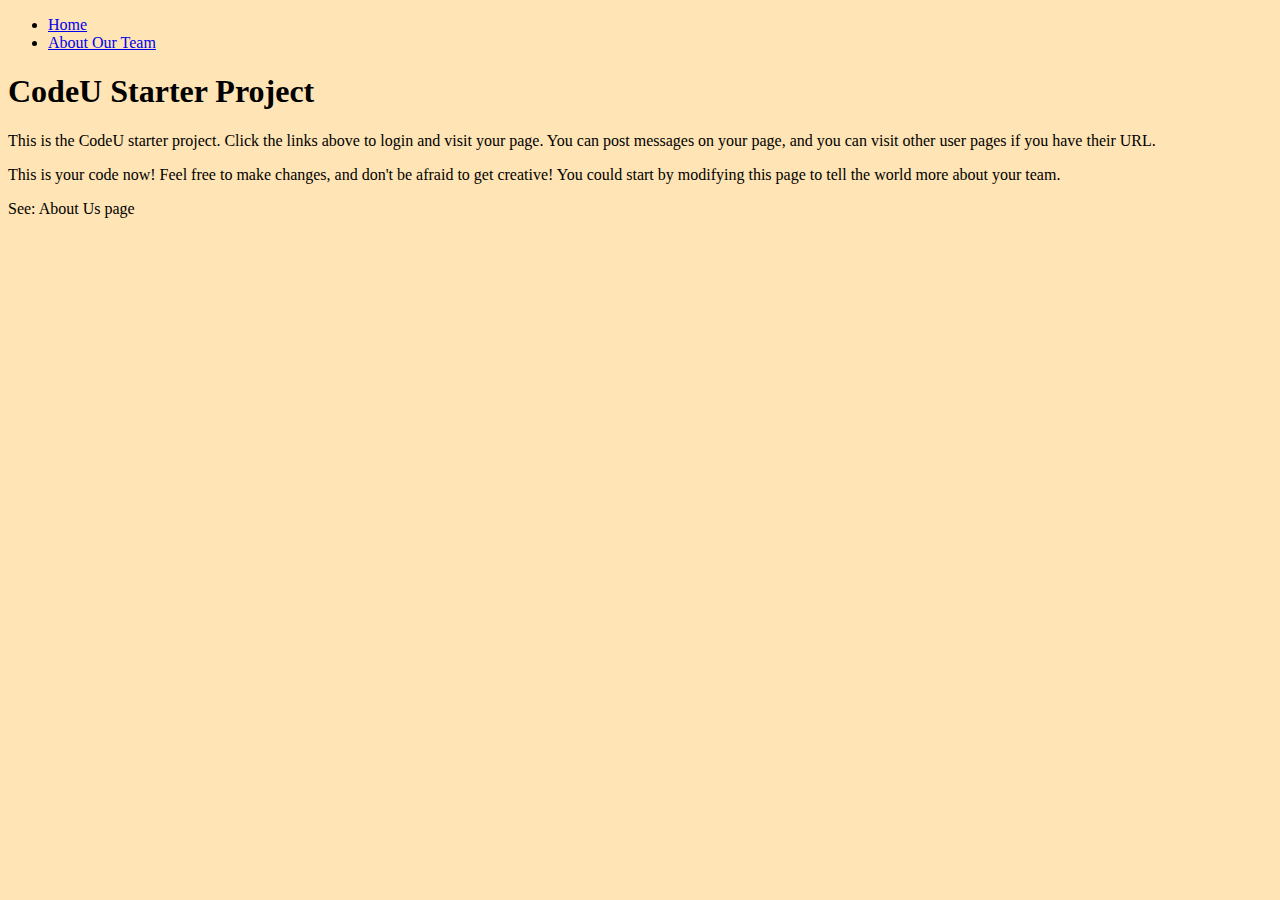
==== src/main/webapp/index.html @ edffeccf "Merge pull request #9 from MollieBakal/master" ====
<!--
Copyright 2019 Google Inc.

Licensed under the Apache License, Version 2.0 (the "License");
you may not use this file except in compliance with the License.
You may obtain a copy of the License at

    http://www.apache.org/licenses/LICENSE-2.0

Unless required by applicable law or agreed to in writing, software
distributed under the License is distributed on an "AS IS" BASIS,
WITHOUT WARRANTIES OR CONDITIONS OF ANY KIND, either express or implied.
See the License for the specific language governing permissions and
limitations under the License.
-->

<!DOCTYPE html>
<html>
  <head>
    <meta charset="UTF-8">
    <title>CodeU 2019 Starter Project</title>
    <link rel="stylesheet" href="/css/main.css">
    <script src="/js/navigation-loader.js"></script>
  </head>
  <body onload="addLoginOrLogoutLinkToNavigation();", style="background-color:#FFE4B5;">
    <nav>
      <ul id="navigation">
        <li><a href="/">Home</a></li>
        <li><a href="/aboutus.html">About Our Team</a></li>
      </ul>
    </nav>
    <h1>CodeU Starter Project</h1>
    <p>This is the CodeU starter project. Click the links above to login and visit your page.
    You can post messages on your page, and you can visit other user pages if you have
    their URL.</p>
    <p>This is your code now! Feel free to make changes, and don't be afraid to get creative!
    You could start by modifying this page to tell the world more about your team.</p>
    <p> See: About Us page</p>

      </body>
</html>
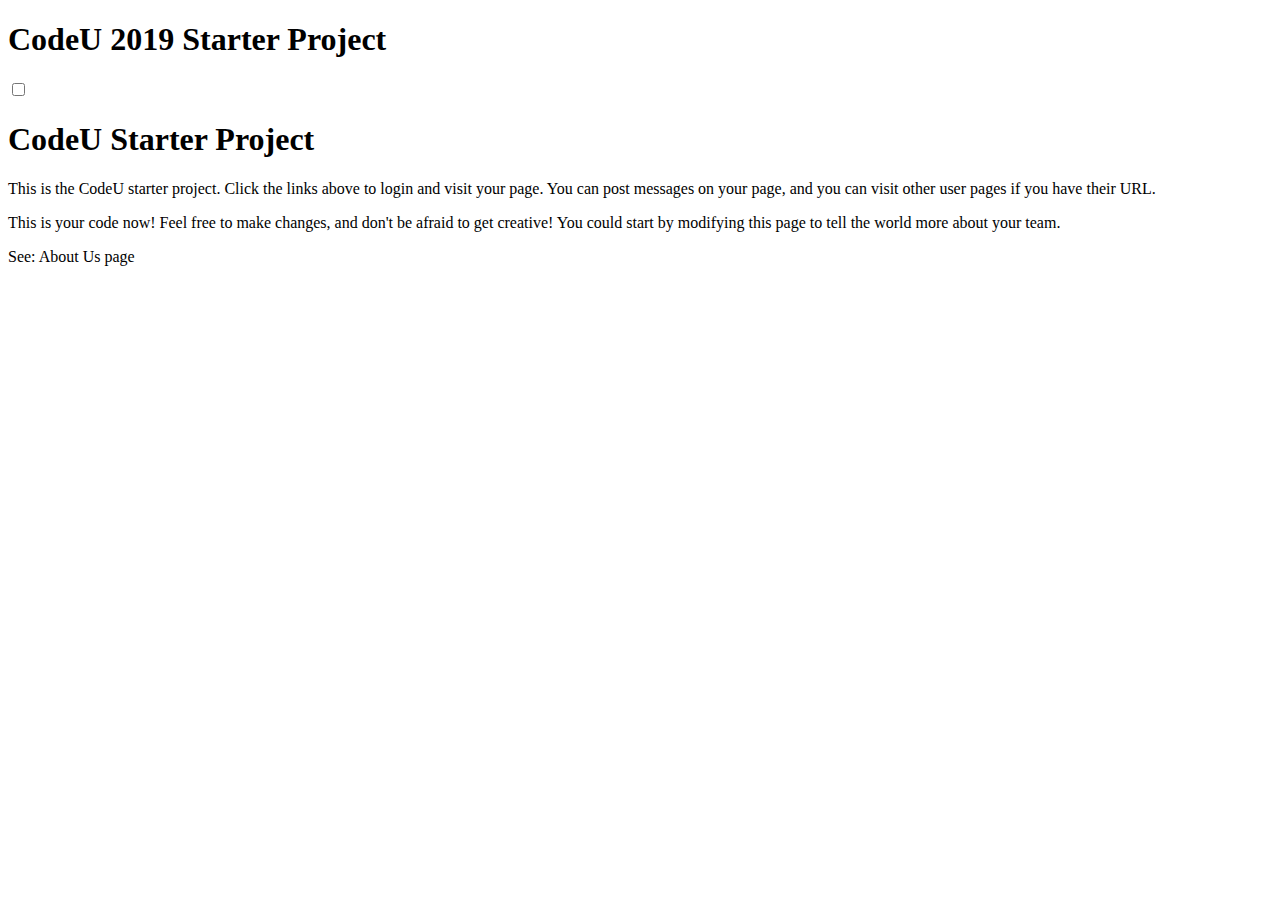
==== commit 778cacce: "CSS navigation stuff" ====
--- a/src/main/webapp/index.html
+++ b/src/main/webapp/index.html
@@ -18,17 +18,22 @@
 <html>
   <head>
     <meta charset="UTF-8">
-    <title>CodeU 2019 Starter Project</title>
     <link rel="stylesheet" href="/css/main.css">
-    <script src="/js/navigation-loader.js"></script>
+    <header>
+          <h1 class="logo">CodeU 2019 Starter Project</h1>
+          <input type="checkbox" id="nav-toggle" class="nav-toggle">
+          <nav>
+            <ul id="navigation">
+              <script src="/js/navigation-loader.js"></script>
+              <script>addLoginOrLogoutLinkToNavigation();</script>
+            </ul>
+          </nav>
+          <label for="nav-toggle" class="nav-toggle-label">
+              <span></span>
+            </label>
+    </header>
   </head>
-  <body onload="addLoginOrLogoutLinkToNavigation();", style="background-color:#FFE4B5;">
-    <nav>
-      <ul id="navigation">
-        <li><a href="/">Home</a></li>
-        <li><a href="/aboutus.html">About Our Team</a></li>
-      </ul>
-    </nav>
+  <body>
     <h1>CodeU Starter Project</h1>
     <p>This is the CodeU starter project. Click the links above to login and visit your page.
     You can post messages on your page, and you can visit other user pages if you have
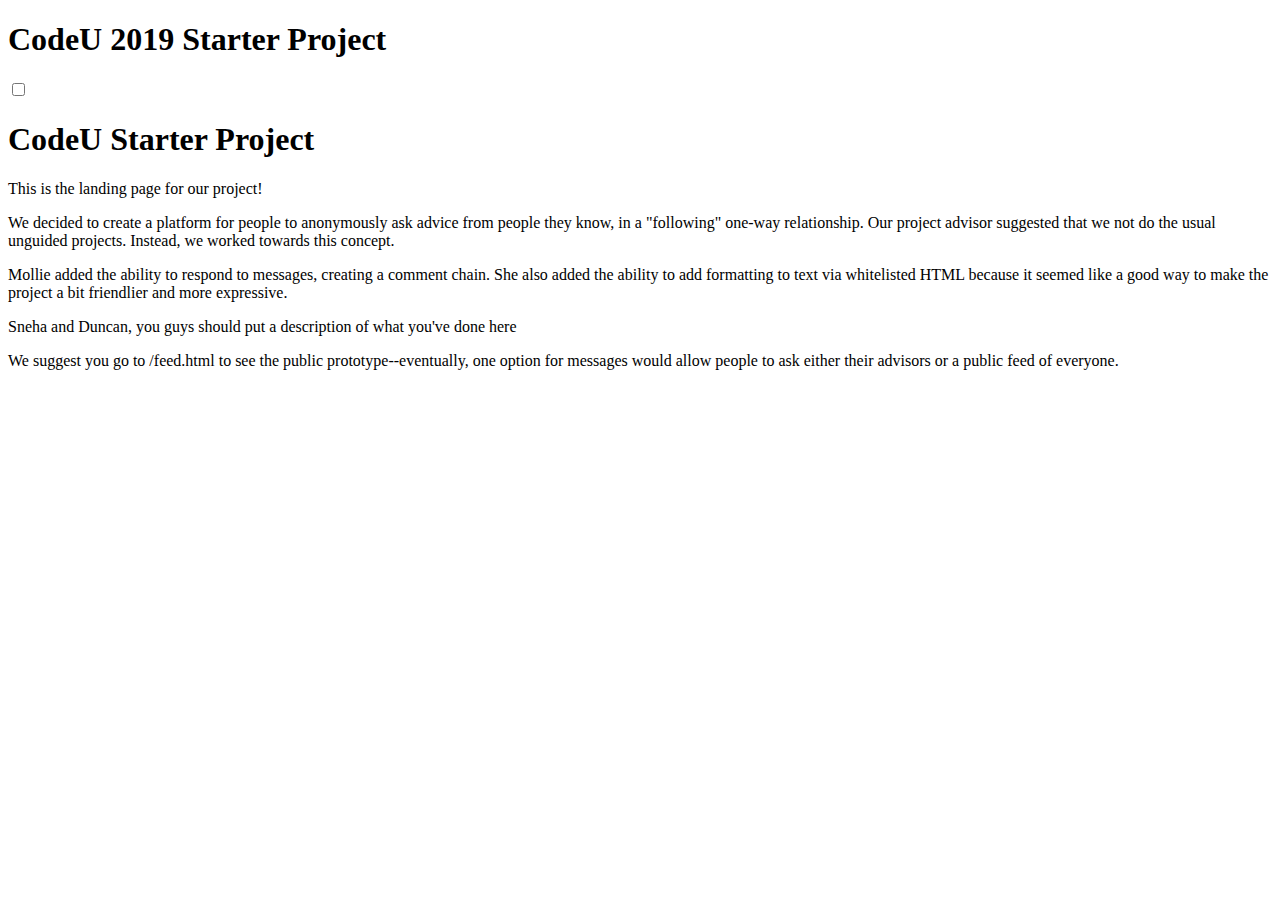
==== commit 4fe57b73: "Merge pull request #26 from MollieBakal/Sneha" ====
--- a/src/main/webapp/index.html
+++ b/src/main/webapp/index.html
@@ -35,12 +35,11 @@
   </head>
   <body>
     <h1>CodeU Starter Project</h1>
-    <p>This is the CodeU starter project. Click the links above to login and visit your page.
-    You can post messages on your page, and you can visit other user pages if you have
-    their URL.</p>
-    <p>This is your code now! Feel free to make changes, and don't be afraid to get creative!
-    You could start by modifying this page to tell the world more about your team.</p>
-    <p> See: About Us page</p>
+    <p>This is the landing page for our project!</p>
+    <p>We decided to create a platform for people to anonymously ask advice from people they know, in a "following" one-way relationship. Our project advisor suggested that we not do the usual unguided projects. Instead, we worked towards this concept.</p>
+    <p>Mollie added the ability to respond to messages, creating a comment chain. She also added the ability to add formatting to text via whitelisted HTML because it seemed like a good way to make the project a bit friendlier and more expressive.</p>
+    <p>Sneha and Duncan, you guys should put a description of what you've done here</p>
+    <p>We suggest you go to /feed.html to see the public prototype--eventually, one option for messages would allow people to ask either their advisors or a public feed of everyone.</p>
 
       </body>
 </html>
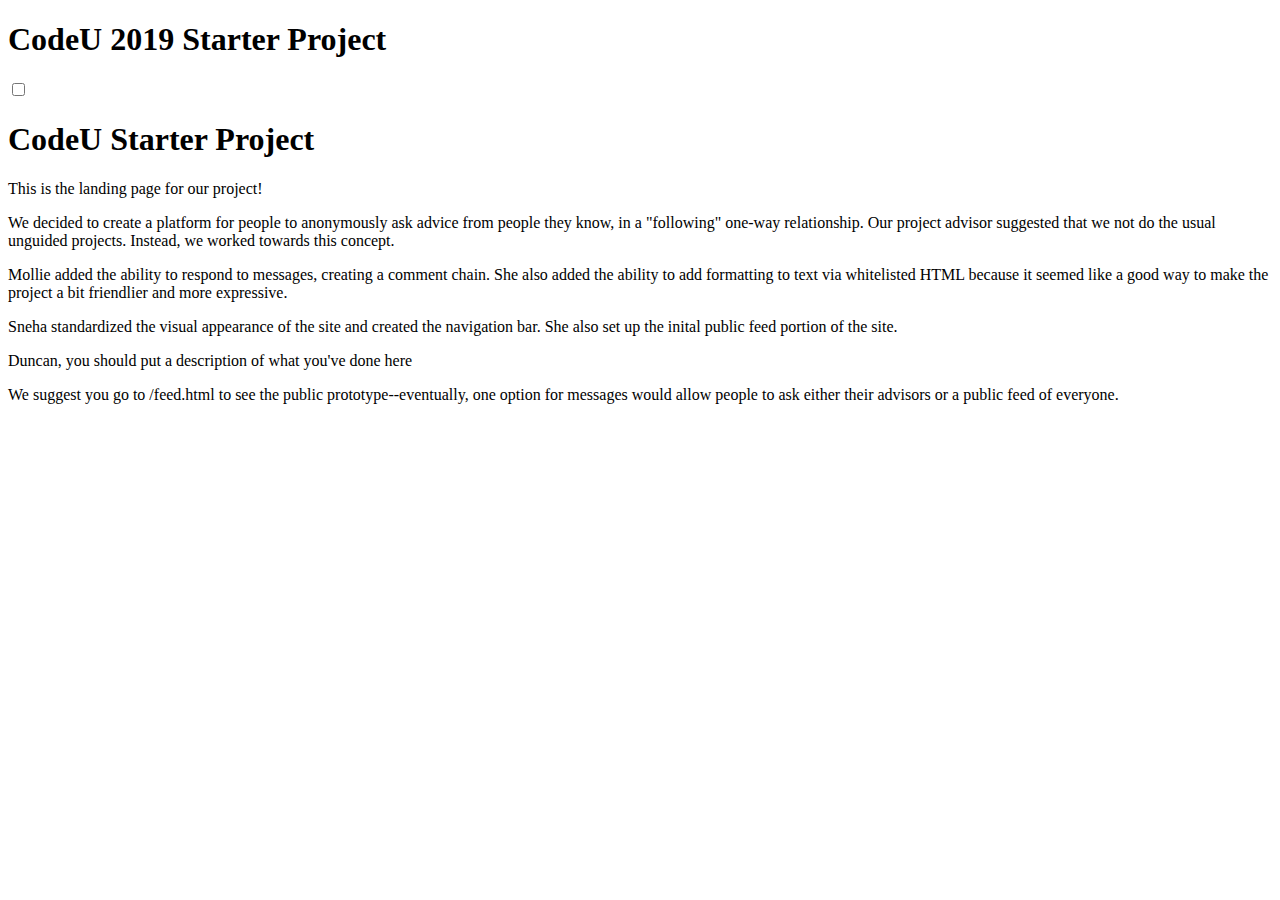
==== commit 7892da47: "Home page text changes + additional css tweaks" ====
--- a/src/main/webapp/index.html
+++ b/src/main/webapp/index.html
@@ -38,7 +38,8 @@
     <p>This is the landing page for our project!</p>
     <p>We decided to create a platform for people to anonymously ask advice from people they know, in a "following" one-way relationship. Our project advisor suggested that we not do the usual unguided projects. Instead, we worked towards this concept.</p>
     <p>Mollie added the ability to respond to messages, creating a comment chain. She also added the ability to add formatting to text via whitelisted HTML because it seemed like a good way to make the project a bit friendlier and more expressive.</p>
-    <p>Sneha and Duncan, you guys should put a description of what you've done here</p>
+    <p>Sneha standardized the visual appearance of the site and created the navigation bar. She also set up the inital public feed portion of the site.</p>
+    <p>Duncan, you should put a description of what you've done here</p>
     <p>We suggest you go to /feed.html to see the public prototype--eventually, one option for messages would allow people to ask either their advisors or a public feed of everyone.</p>
 
       </body>
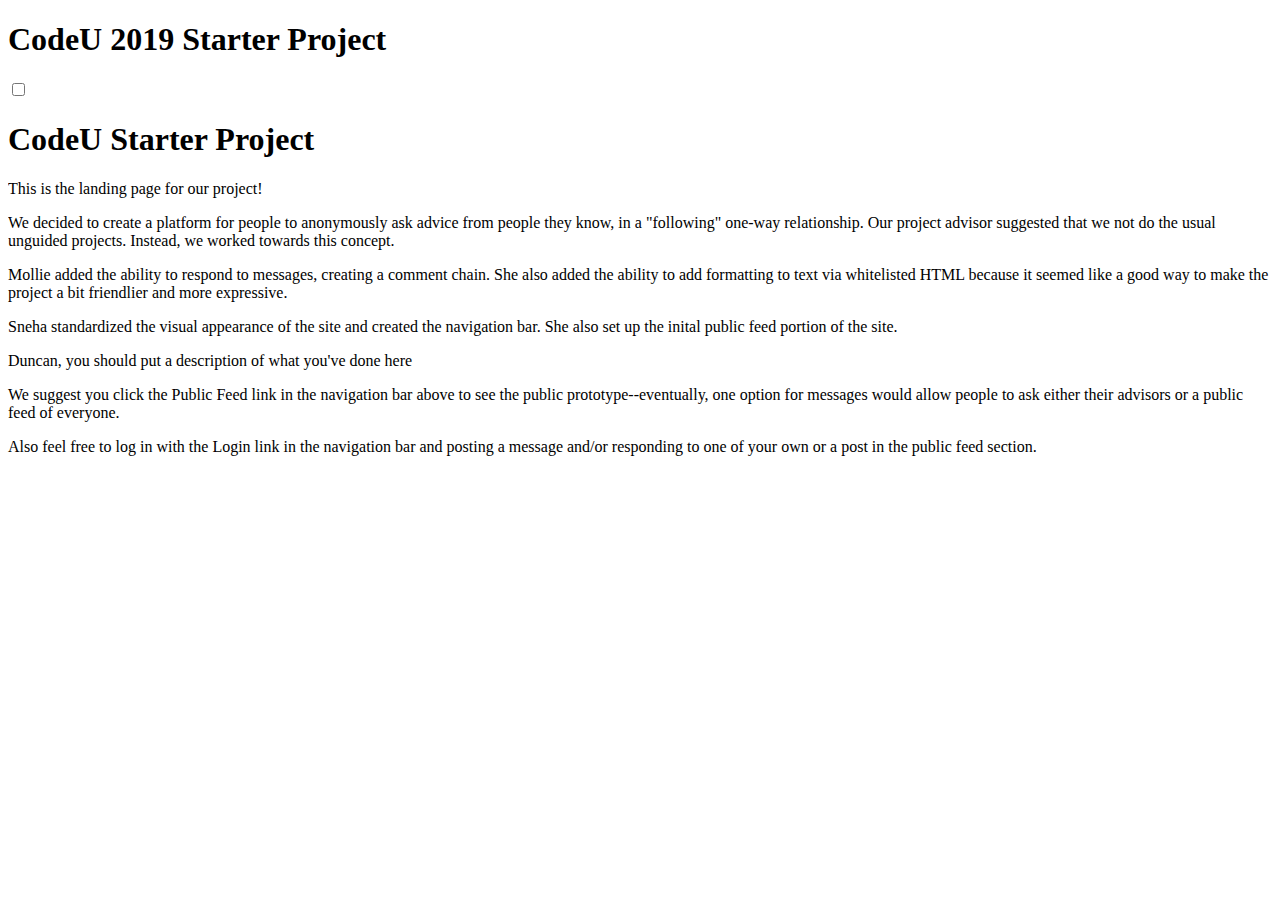
==== commit 6e08d83f: "log in instruction added to index" ====
--- a/src/main/webapp/index.html
+++ b/src/main/webapp/index.html
@@ -40,7 +40,8 @@
     <p>Mollie added the ability to respond to messages, creating a comment chain. She also added the ability to add formatting to text via whitelisted HTML because it seemed like a good way to make the project a bit friendlier and more expressive.</p>
     <p>Sneha standardized the visual appearance of the site and created the navigation bar. She also set up the inital public feed portion of the site.</p>
     <p>Duncan, you should put a description of what you've done here</p>
-    <p>We suggest you go to /feed.html to see the public prototype--eventually, one option for messages would allow people to ask either their advisors or a public feed of everyone.</p>
-
+    <p>We suggest you click the Public Feed link in the navigation bar above to see the public prototype--eventually, one option for messages would allow people to ask either their advisors or a public feed of everyone.</p>
+    <p>Also feel free to log in with the Login link in the navigation bar and posting a message and/or responding to one of your own or a post in the public feed section.</p>
+    
       </body>
 </html>
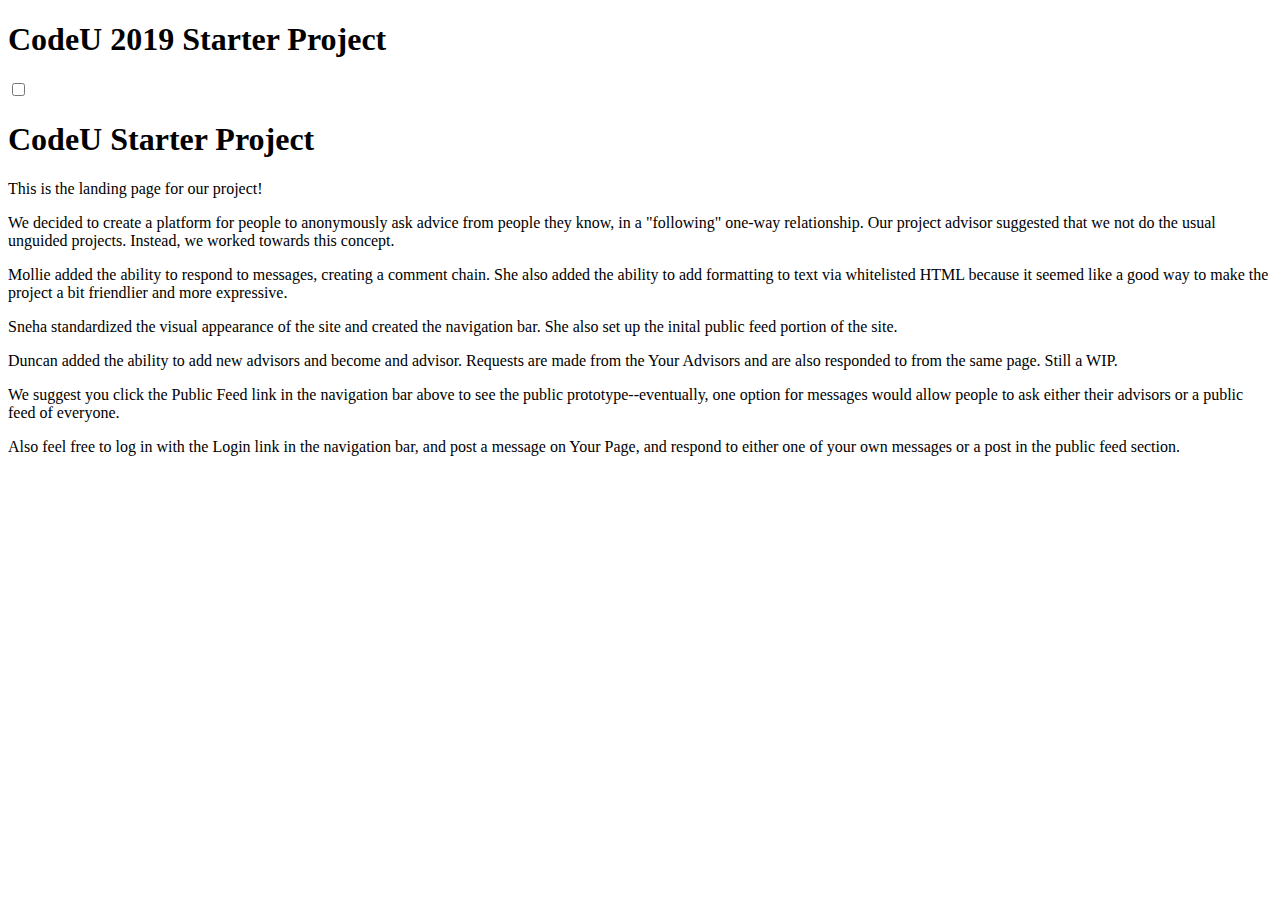
==== commit 9fd98662: "added index and advisors html" ====
--- a/src/main/webapp/index.html
+++ b/src/main/webapp/index.html
@@ -39,9 +39,9 @@
     <p>We decided to create a platform for people to anonymously ask advice from people they know, in a "following" one-way relationship. Our project advisor suggested that we not do the usual unguided projects. Instead, we worked towards this concept.</p>
     <p>Mollie added the ability to respond to messages, creating a comment chain. She also added the ability to add formatting to text via whitelisted HTML because it seemed like a good way to make the project a bit friendlier and more expressive.</p>
     <p>Sneha standardized the visual appearance of the site and created the navigation bar. She also set up the inital public feed portion of the site.</p>
-    <p>Duncan, you should put a description of what you've done here</p>
+    <p>Duncan added the ability to add new advisors and become and advisor. Requests are made from the Your Advisors and are also responded to from the same page. Still a WIP.</p>
     <p>We suggest you click the Public Feed link in the navigation bar above to see the public prototype--eventually, one option for messages would allow people to ask either their advisors or a public feed of everyone.</p>
-    <p>Also feel free to log in with the Login link in the navigation bar and posting a message and/or responding to one of your own or a post in the public feed section.</p>
+    <p>Also feel free to log in with the Login link in the navigation bar, and post a message on Your Page, and respond to either one of your own messages or a post in the public feed section.</p>
     
       </body>
 </html>
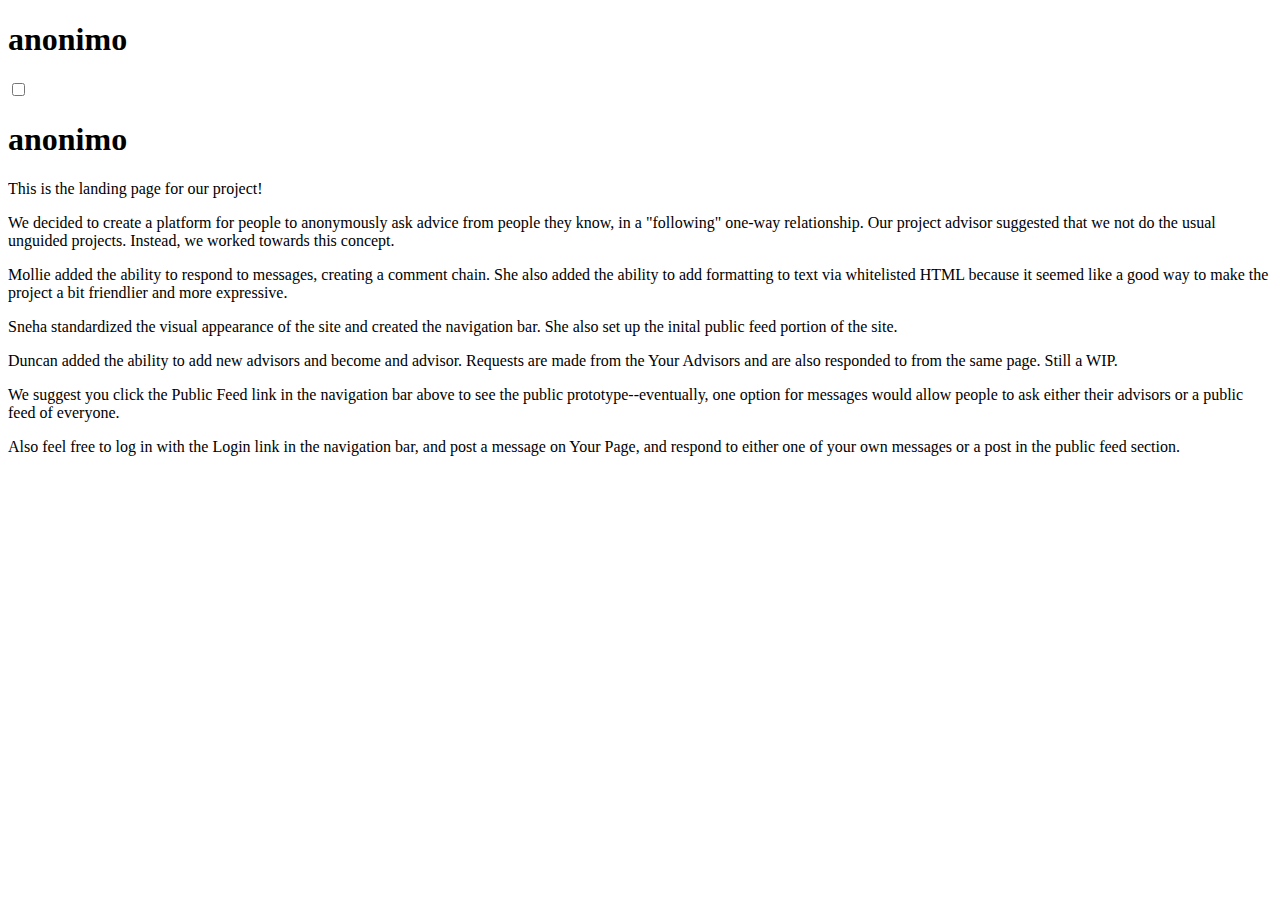
==== commit 6f4f5fe6: "advisor page finalized" ====
--- a/src/main/webapp/index.html
+++ b/src/main/webapp/index.html
@@ -20,7 +20,7 @@
     <meta charset="UTF-8">
     <link rel="stylesheet" href="/css/main.css">
     <header>
-          <h1 class="logo">CodeU 2019 Starter Project</h1>
+          <h1 class="logo">anonimo</h1>
           <input type="checkbox" id="nav-toggle" class="nav-toggle">
           <nav>
             <ul id="navigation">
@@ -34,7 +34,7 @@
     </header>
   </head>
   <body>
-    <h1>CodeU Starter Project</h1>
+    <h1>anonimo</h1>
     <p>This is the landing page for our project!</p>
     <p>We decided to create a platform for people to anonymously ask advice from people they know, in a "following" one-way relationship. Our project advisor suggested that we not do the usual unguided projects. Instead, we worked towards this concept.</p>
     <p>Mollie added the ability to respond to messages, creating a comment chain. She also added the ability to add formatting to text via whitelisted HTML because it seemed like a good way to make the project a bit friendlier and more expressive.</p>
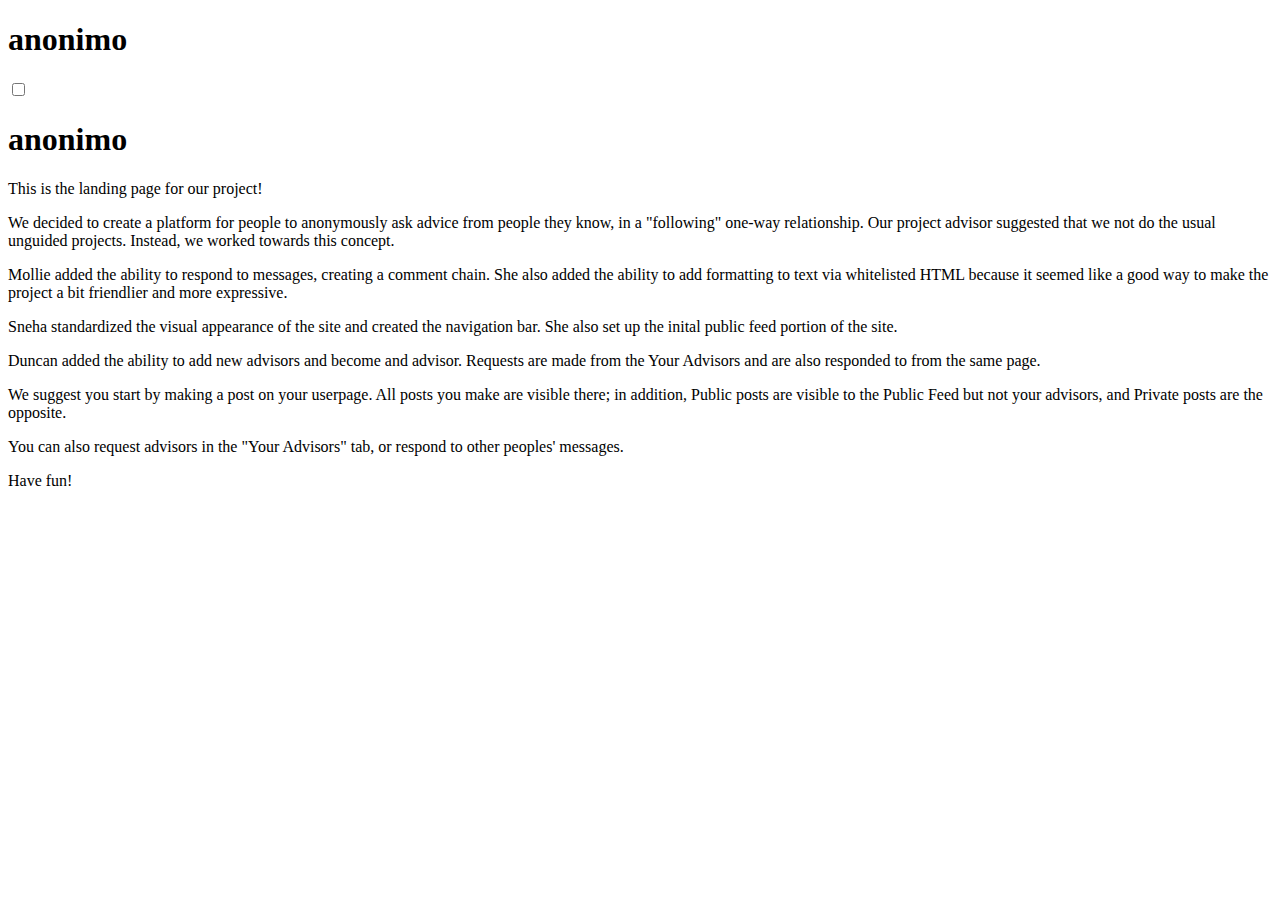
==== commit 8883acf4: "personal message blue highlight + background image attempts" ====
--- a/src/main/webapp/index.html
+++ b/src/main/webapp/index.html
@@ -16,32 +16,44 @@
 
 <!DOCTYPE html>
 <html>
-  <head>
-    <meta charset="UTF-8">
-    <link rel="stylesheet" href="/css/main.css">
-    <header>
-          <h1 class="logo">anonimo</h1>
-          <input type="checkbox" id="nav-toggle" class="nav-toggle">
-          <nav>
-            <ul id="navigation">
-              <script src="/js/navigation-loader.js"></script>
-              <script>addLoginOrLogoutLinkToNavigation();</script>
-            </ul>
-          </nav>
-          <label for="nav-toggle" class="nav-toggle-label">
-              <span></span>
-            </label>
-    </header>
-  </head>
-  <body>
-    <h1>anonimo</h1>
-    <p>This is the landing page for our project!</p>
-    <p>We decided to create a platform for people to anonymously ask advice from people they know, in a "following" one-way relationship. Our project advisor suggested that we not do the usual unguided projects. Instead, we worked towards this concept.</p>
-    <p>Mollie added the ability to respond to messages, creating a comment chain. She also added the ability to add formatting to text via whitelisted HTML because it seemed like a good way to make the project a bit friendlier and more expressive.</p>
-    <p>Sneha standardized the visual appearance of the site and created the navigation bar. She also set up the inital public feed portion of the site.</p>
-    <p>Duncan added the ability to add new advisors and become and advisor. Requests are made from the Your Advisors and are also responded to from the same page. Still a WIP.</p>
-    <p>We suggest you click the Public Feed link in the navigation bar above to see the public prototype--eventually, one option for messages would allow people to ask either their advisors or a public feed of everyone.</p>
-    <p>Also feel free to log in with the Login link in the navigation bar, and post a message on Your Page, and respond to either one of your own messages or a post in the public feed section.</p>
-    
-      </body>
-</html>
+
+<head>
+  <meta charset="UTF-8">
+  <link rel="stylesheet" href="/css/main.css">
+  <header>
+    <h1 class="logo">anonimo</h1>
+    <input type="checkbox" id="nav-toggle" class="nav-toggle">
+    <nav>
+      <ul id="navigation">
+        <script src="/js/navigation-loader.js"></script>
+        <script>addLoginOrLogoutLinkToNavigation();</script>
+      </ul>
+    </nav>
+    <label for="nav-toggle" class="nav-toggle-label">
+      <span></span>
+    </label>
+  </header>
+</head>
+
+<body>
+  <h1>anonimo</h1>
+  <p>This is the landing page for our project!</p>
+  <p>We decided to create a platform for people to anonymously ask advice from people they know, in a "following"
+    one-way relationship. Our project advisor suggested that we not do the usual unguided projects. Instead, we worked
+    towards this concept.</p>
+  <p>Mollie added the ability to respond to messages, creating a comment chain. She also added the ability to add
+    formatting to text via whitelisted HTML because it seemed like a good way to make the project a bit friendlier and
+    more expressive.</p>
+  <p>Sneha standardized the visual appearance of the site and created the navigation bar. She also set up the inital
+    public feed portion of the site.</p>
+  <p>Duncan added the ability to add new advisors and become and advisor. Requests are made from the Your Advisors and
+    are also responded to from the same page.</p>
+  <p>We suggest you start by making a post on your userpage. All posts you make are visible there; in addition, Public
+    posts are visible to the Public Feed but not your advisors, and Private posts are the opposite.</p>
+  <p>You can also request advisors in the "Your Advisors" tab, or respond to other peoples' messages.</p>
+  <p>Have fun!</p>
+  <p></p>
+
+</body>
+
+</html>